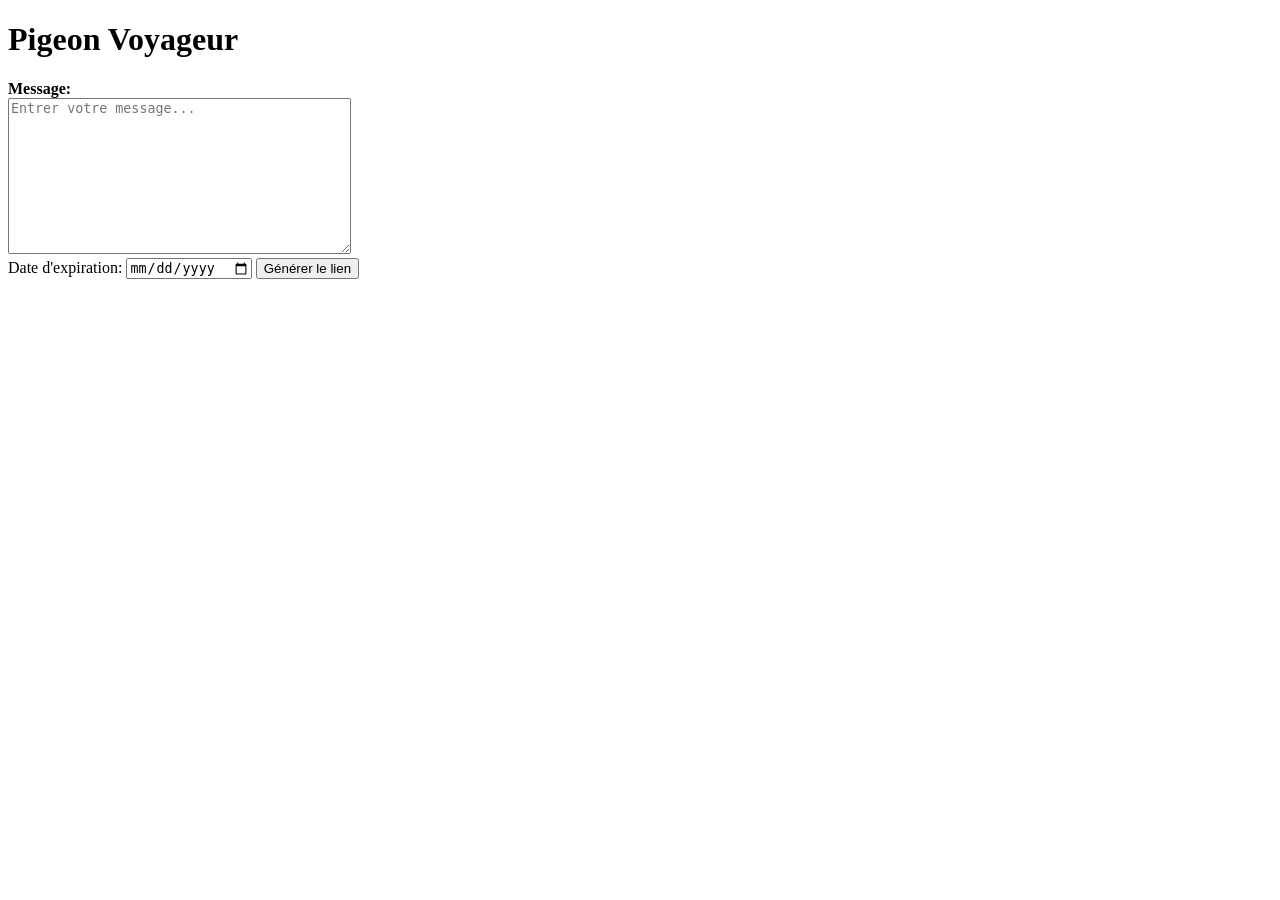
==== templates/index.html @ 875f2b5a "index template and favicon" ====
<!DOCTYPE html>
<html>
    <head>
        <meta charset="utf-8"/>
        <link rel="icon" type="image/x-icon" href="/static/favicon.ico"/>
        <link rel="stylesheet" href="/static/stylesheets/styles.css" type="text/css">
        <title>Pigeon Voyageur</title>
    </head>
    <body>
        <div class="container">
            <div class="title-bar">
                <h1>Pigeon Voyageur</h1>
            </div>
            <div class="form">
                <form>
                    <div class="champs-valeur">
                        <label for="valeur">
                            <b>Message: </b>
                        </label><br/>
                        <textarea id="valeur" name="valeur" rows="10" cols="40" placeholder="Entrer votre message..."></textarea><br/>
                    </div>

                    <label for="expiration">Date d'expiration:</label>
                    <input type="date" id="expiration" name="expiration"/>

                    <input type="submit" value="Générer le lien"/>
                </form>
            </div>
        </div>
    </body>
</html>
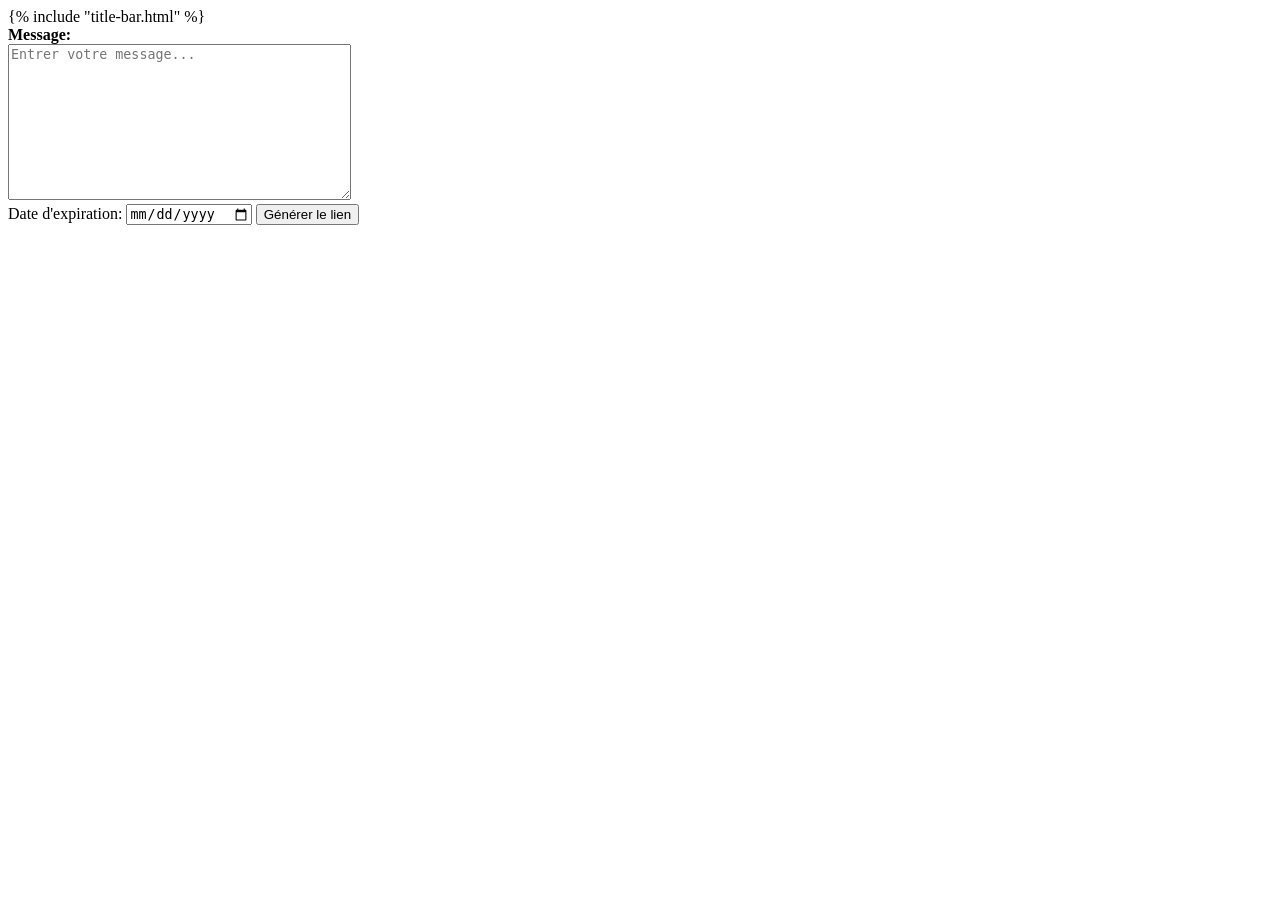
==== commit ca5669c9: "Merge pull request 'moved title bar to reusable template' (#2) from title-bar-template into main Rev" ====
--- a/templates/index.html
+++ b/templates/index.html
@@ -8,20 +8,18 @@
     </head>
     <body>
         <div class="container">
-            <div class="title-bar">
-                <h1>Pigeon Voyageur</h1>
-            </div>
+            {% include "title-bar.html" %}
             <div class="form">
-                <form>
+                <form action="/submit" method="post">
                     <div class="champs-valeur">
                         <label for="valeur">
                             <b>Message: </b>
                         </label><br/>
-                        <textarea id="valeur" name="valeur" rows="10" cols="40" placeholder="Entrer votre message..."></textarea><br/>
+                        <textarea id="valeur" name="valeur" rows="10" cols="40" required placeholder="Entrer votre message..."></textarea><br/>
                     </div>
 
                     <label for="expiration">Date d'expiration:</label>
-                    <input type="date" id="expiration" name="expiration"/>
+                    <input type="date" id="expiration" name="expiration" required/>
 
                     <input type="submit" value="Générer le lien"/>
                 </form>
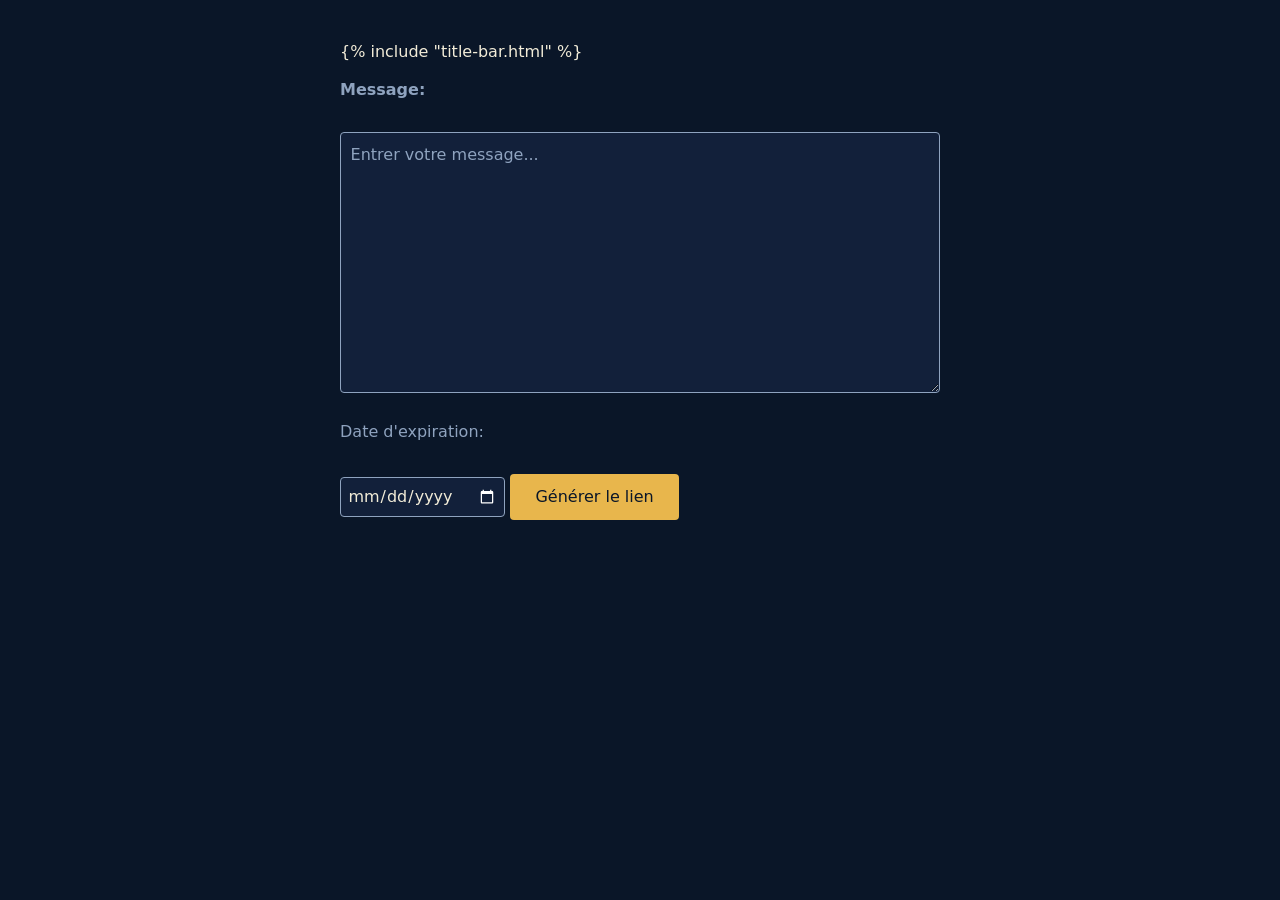
==== commit 68b61e84: "new styling" ====
--- a/templates/index.html
+++ b/templates/index.html
@@ -2,6 +2,7 @@
 <html>
     <head>
         <meta charset="utf-8"/>
+        <meta name="viewport" content="width=device-width, initial-scale=1"/>
         <link rel="icon" type="image/x-icon" href="/static/favicon.ico"/>
         <link rel="stylesheet" href="/static/stylesheets/styles.css" type="text/css">
         <title>Pigeon Voyageur</title>
--- a/static/stylesheets/styles.css
+++ b/static/stylesheets/styles.css
@@ -0,0 +1,151 @@
+/* Pigeon Voyageur — "Hermes" palette: warm gold on a midnight-navy canvas.
+   Desktop-first; the phone override at the bottom only changes sizing. */
+
+:root {
+    /* color-scheme: dark makes native widgets (date picker, scrollbars)
+       render dark to match instead of showing up as light-mode boxes. */
+    color-scheme: dark;
+    --bg: #0a1628;           /* deep navy canvas */
+    --control-bg: #12203a;   /* lighter navy for inputs */
+    --text: #f2ecd8;         /* warm cream text */
+    --muted: #8fa3bf;        /* blue-gray: labels, borders, rules */
+    --accent: #e8b64c;       /* warm gold */
+    --accent-deep: #c9992e;  /* button hover */
+}
+
+* {
+    box-sizing: border-box;
+}
+
+body {
+    margin: 0;
+    font-family: system-ui, -apple-system, "Segoe UI", Roboto, sans-serif;
+    color: var(--text);
+    background: var(--bg);
+    line-height: 1.5;
+}
+
+/* Just a centered, readable column. No box — the padding is what gives
+   the layout room to breathe. */
+.container {
+    max-width: 640px;
+    margin: 0 auto;
+    padding: 2.5rem 1.25rem 3rem;
+}
+
+/* --- title bar --- */
+
+.title-bar {
+    border-bottom: 1px solid rgba(143, 163, 191, 0.35);
+    margin-bottom: 1.75rem;
+    padding-bottom: 1rem;
+}
+
+.title-bar h1 {
+    margin: 0;
+    font-family: ui-monospace, "SF Mono", Consolas, "Liberation Mono", monospace;
+    font-size: 1.75rem;
+    letter-spacing: 0.04em;
+}
+
+.title-bar a {
+    color: var(--accent);
+    text-decoration: none;
+}
+
+.title-bar a:hover {
+    text-decoration: underline;
+}
+
+/* --- form (index) --- */
+
+.form label {
+    display: block;
+    margin: 0.9rem 0 0.35rem;
+    color: var(--muted);
+}
+
+.form label[for="expiration"] {
+    margin-top: 1.25rem;
+}
+
+textarea#valeur {
+    width: 100%;
+    min-height: 12rem;
+    padding: 0.6rem;
+    font: inherit;
+    color: var(--text);
+    background: var(--control-bg);
+    border: 1px solid var(--muted);
+    border-radius: 4px;
+    resize: vertical;
+}
+
+input#expiration {
+    padding: 0.4rem;
+    font: inherit;
+    color: var(--text);
+    background: var(--control-bg);
+    border: 1px solid var(--muted);
+    border-radius: 4px;
+}
+
+::placeholder {
+    color: var(--muted);
+}
+
+input[type="submit"] {
+    margin-top: 1.5rem;
+    padding: 0.7rem 1.6rem;
+    font: inherit;
+    color: var(--bg);
+    background: var(--accent);
+    border: none;
+    border-radius: 4px;
+    cursor: pointer;
+}
+
+input[type="submit"]:hover {
+    background: var(--accent-deep);
+}
+
+/* --- copyable boxes (message / link pages) --- */
+
+/* Both boxes copy to clipboard on click (see message.js / link.html). */
+.message-container,
+.link-container {
+    padding: 1rem;
+    border: 2px dashed var(--accent);
+    border-radius: 8px;
+    cursor: pointer;
+    margin-top: 0.5rem;
+}
+
+.message-container:hover,
+.link-container:hover {
+    background: rgba(232, 182, 76, 0.08);
+}
+
+.message-container p {
+    margin: 0;
+    white-space: pre-wrap;
+    overflow-wrap: break-word;
+}
+
+.link-container a {
+    color: var(--accent);
+}
+
+/* --- phone override --- */
+
+@media (max-width: 600px) {
+    .container {
+        max-width: none;
+        padding: 1.5rem 1rem 2.5rem;
+    }
+
+    input[type="submit"] {
+        width: 100%;
+        padding: 0.9rem 1.4rem; /* bigger target for thumbs */
+    }
+}
